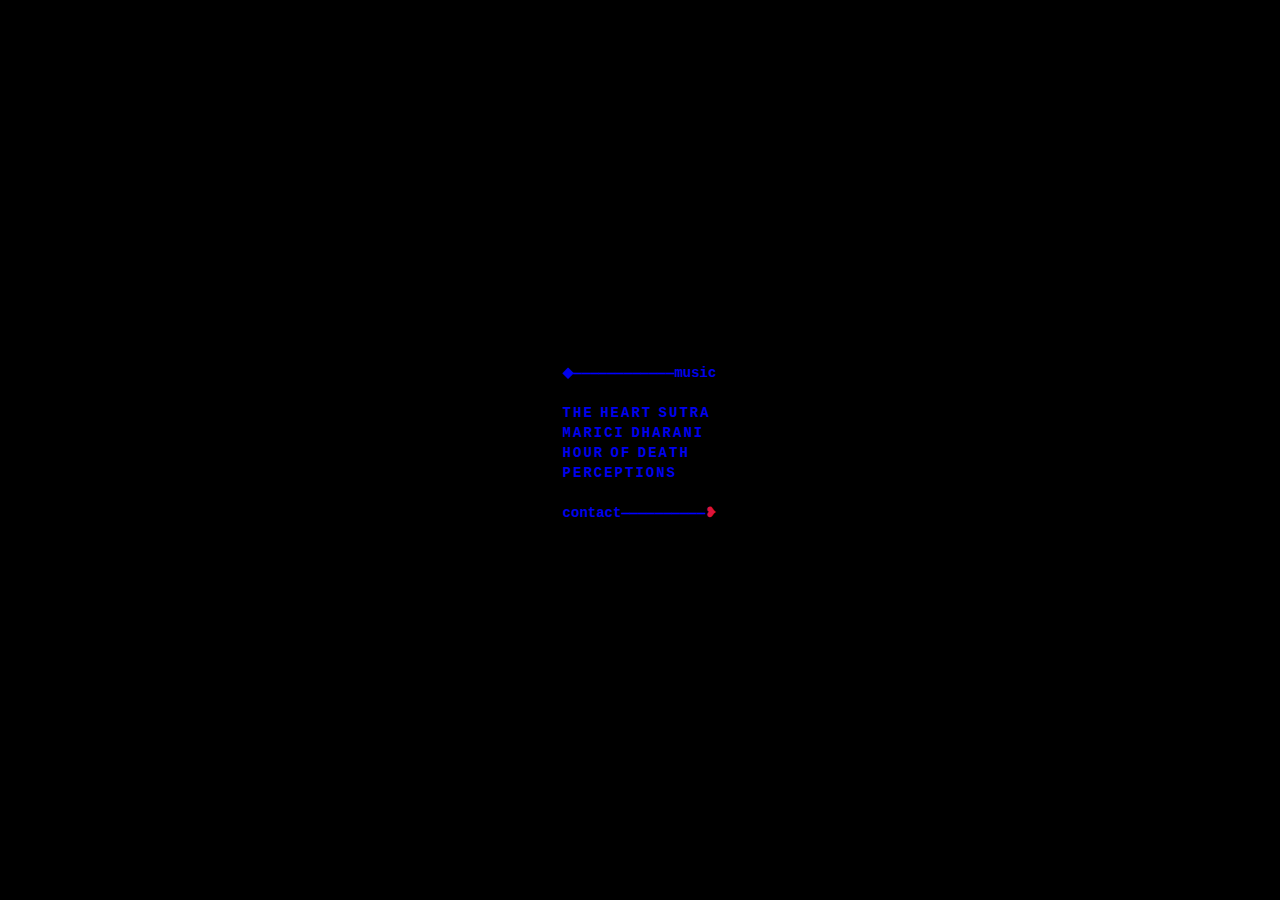
==== index.html @ 96ccdb9e "Update index.html" ====
<!DOCTYPE html>
<html lang="en">
<head>
    <title>miriam's place</title>
    <meta charset="UTF-8">
    <link href="style.css" rel="stylesheet">
    <meta name="theme-color" content="#000000">
    <meta name="author" content="Miriam Bradley Rains">
    <link rel="icon" type="image/png" href="/favicon/favicon-96x96.png" sizes="96x96">
    <link rel="apple-touch-icon" sizes="180x180" href="/favicon/apple-touch-icon.png">
    <link rel="icon" type="image/svg+xml" href="/favicon/favicon.svg">
    <link rel="shortcut icon" href="/favicon/favicon.ico">
    <link rel="manifest" href="/favicon/site.webmanifest">
    <meta name="viewport" content="width=device-width">
    <meta property="og:title" content="miriam's place">
    <meta property="og:url" content="https://miriambradleyrains.net">
    <meta property="og:type" content="website">
</head>
<body>
    <div id="container">
        <div id="header">
            <a href="https://www.lotsawahouse.org/words-of-the-buddha/one-syllable-perfection-of-wisdom" class="rainbow">◆</a><span>————————————</span><a class="fade" href="https://open.spotify.com/playlist/2LdKqtkfeXG8GvkqHmcDCS?si=oSVX8oA4RyCj-a9rJS2U_g">music</a>
        </div>
        <div id="texts">
            <a href="/texts/heartsutra.pdf">THE HEART SUTRA</a><br>
            <a href="https://www.lotsawahouse.org/words-of-the-buddha/marici-dharani">MARICI DHARANI</a><br>
            <a href="https://www.lotsawahouse.org/words-of-the-buddha/sutra-wisdom-hour-of-death">HOUR OF DEATH</a><br>
            <a href="https://www.lotsawahouse.org/words-of-the-buddha/sutra-eleven-perceptions">PERCEPTIONS</a>
        </div>
        <div id="footer">
            <p><a class="fade" href="mailto:me@miriambradleyrains.net">contact</a><span>——————————</span><span style="color: #DC143C;">❥</span></p>
        </div>
    </div>
</body>
</html>
---- style.css ----
html {
    background-color: black;
}

body {
    height: 100vh;
    overflow: hidden;
    font-family: "Courier New";
    line-height: 20px;
    font-weight: bold;
    font-size: 14px;
    color: white;
    margin: 0;
    padding: 0;
}

#container {
    transform: translate(-50%, -50%);
    position: absolute;
    top: 50%;
    left: 50%;
    text-align: left;
}

#header {
    user-select: none;
    white-space: nowrap;
    margin-left: 0px;
    margin-right: 0px;
    margin-top: 0px;
    margin-bottom: 20px;
    color: blue;
}

#texts {
    user-select: none;
    white-space: nowrap;
    word-spacing: -4px;
    letter-spacing: 2px;
    margin-left: 0px;
    margin-right: 0px;
    margin-bottom: 20px;
}

#footer {
    margin-left: 0px;
    margin-right: 0px;
    margin-bottom: 0px;
    user-select: none;
    color: blue;
}

a:hover {
    color: #400000 !important;
}

a:link {
    text-decoration: none;
}

@keyframes fadeInFromBlue {
    0% {
        color: blue;
        opacity: 0;
    }
    100% {
        color: red;
        opacity: 1;
    }
}

@keyframes fadeIn {
    0% {
        opacity: 0;
    }
    100% {
        opacity: 1;
    }
}

#header span, #footer span {
    animation: fadeIn .2s ease-in forwards;
}

a {
    animation: fadeInFromBlue .2s ease-in forwards;
}

.rainbow {
    animation: rainbow .2s infinite linear;
}

.rainbow-color-1 { color: #DC143C; }
.rainbow-color-2 { color: #FF8C00; }
.rainbow-color-3 { color: #FFD700; }
.rainbow-color-4 { color: #00FF00; }
.rainbow-color-5 { color: #1E90FF; }
.rainbow-color-6 { color: #6A5ACD; }
.rainbow-color-7 { color: #9400D3; }
.rainbow-color-8 { color: #C71585; }

@keyframes rainbow {
    0%   { color: #DC143C; }
    14%  { color: #FF8C00; }
    28%  { color: #FFD700; }
    42%  { color: #00FF00; }
    57%  { color: #1E90FF; }
    71%  { color: #6A5ACD; }
    85%  { color: #9400D3; }
    100% { color: #C71585; }
}
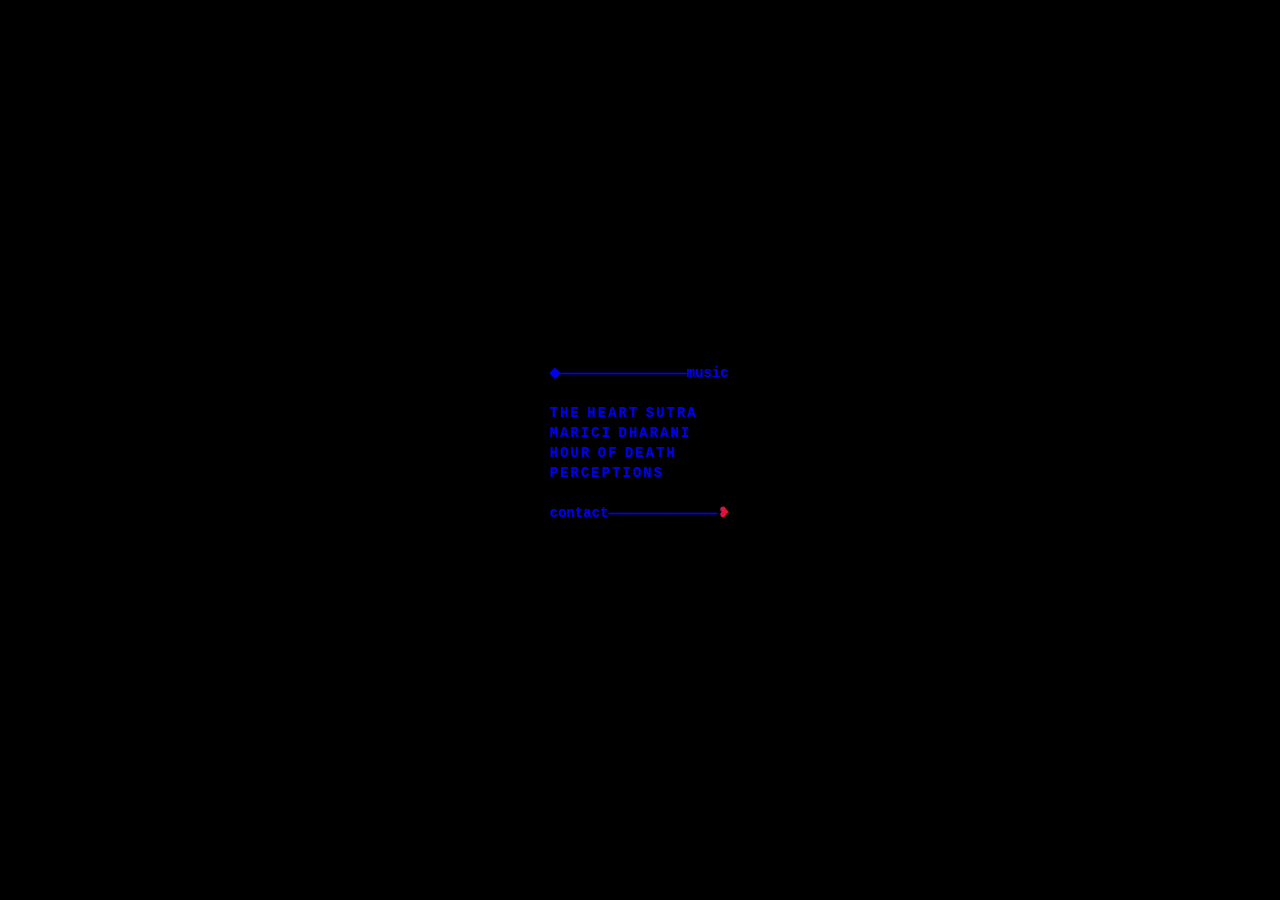
==== commit ec94542b: "Update index.html" ====
--- a/index.html
+++ b/index.html
@@ -19,7 +19,7 @@
 <body>
     <div id="container">
         <div id="header">
-            <a href="https://www.lotsawahouse.org/words-of-the-buddha/one-syllable-perfection-of-wisdom" class="rainbow">◆</a><span>————————————</span><a class="fade" href="https://open.spotify.com/playlist/2LdKqtkfeXG8GvkqHmcDCS?si=oSVX8oA4RyCj-a9rJS2U_g">music</a>
+            <a href="https://www.lotsawahouse.org/words-of-the-buddha/one-syllable-perfection-of-wisdom" class="rainbow">◆</a><span>———————————————</span><a class="fade" href="https://open.spotify.com/playlist/2LdKqtkfeXG8GvkqHmcDCS?si=oSVX8oA4RyCj-a9rJS2U_g">music</a>
         </div>
         <div id="texts">
             <a href="/texts/heartsutra.pdf">THE HEART SUTRA</a><br>
@@ -28,7 +28,7 @@
             <a href="https://www.lotsawahouse.org/words-of-the-buddha/sutra-eleven-perceptions">PERCEPTIONS</a>
         </div>
         <div id="footer">
-            <p><a class="fade" href="mailto:me@miriambradleyrains.net">contact</a><span>——————————</span><span style="color: #DC143C;">❥</span></p>
+            <p><a class="fade" href="mailto:me@miriambradleyrains.net">contact</a><span>—————————————</span><span style="color: #DC143C;">❥</span></p>
         </div>
     </div>
 </body>
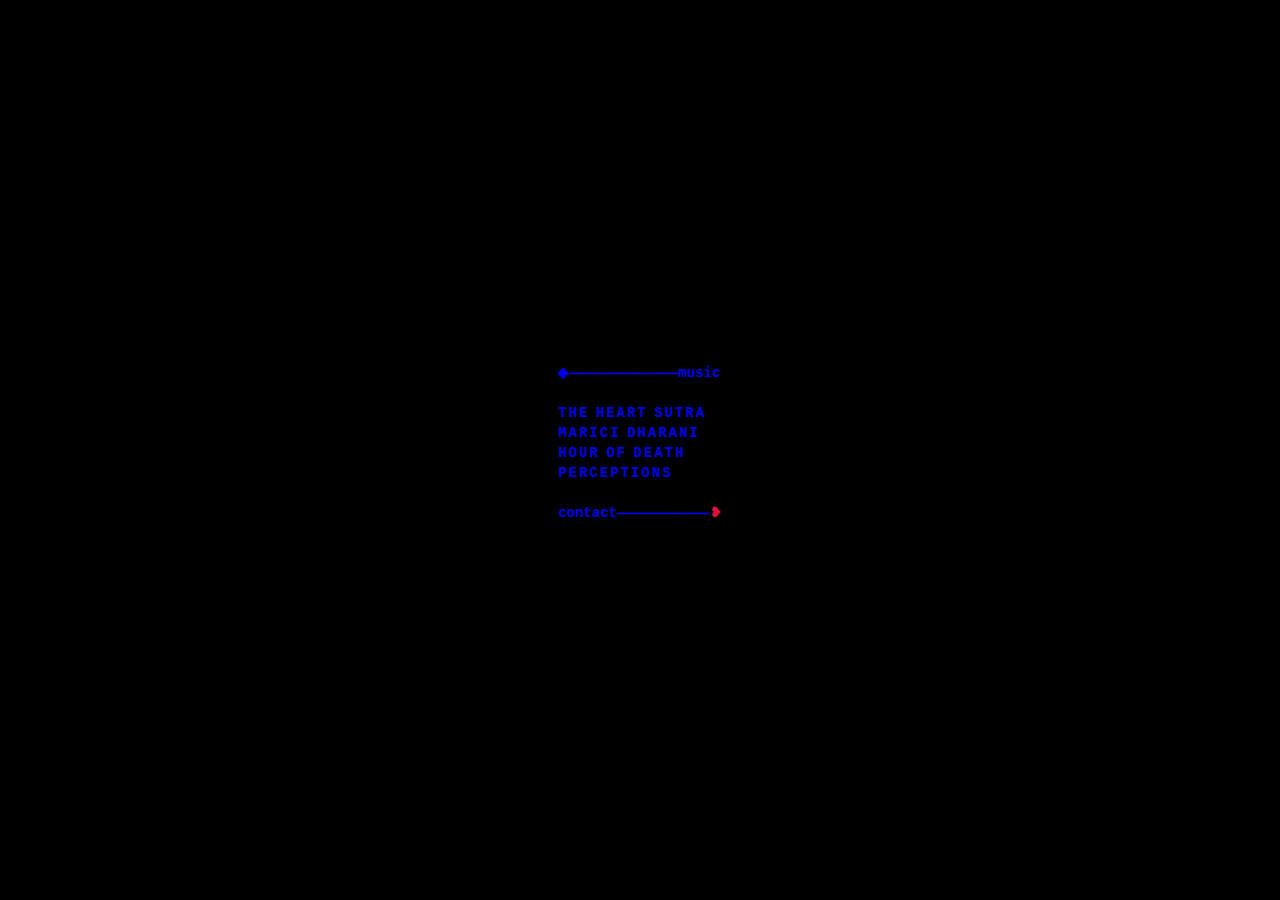
==== commit 7eea81e3: "Update index.html" ====
--- a/index.html
+++ b/index.html
@@ -19,7 +19,7 @@
 <body>
     <div id="container">
         <div id="header">
-            <a href="https://www.lotsawahouse.org/words-of-the-buddha/one-syllable-perfection-of-wisdom" class="rainbow">◆</a><span>———————————————</span><a class="fade" href="https://open.spotify.com/playlist/2LdKqtkfeXG8GvkqHmcDCS?si=oSVX8oA4RyCj-a9rJS2U_g">music</a>
+            <a href="https://www.lotsawahouse.org/words-of-the-buddha/one-syllable-perfection-of-wisdom" class="rainbow">◆</a><span>—————————————</span><a class="fade" href="https://open.spotify.com/playlist/2LdKqtkfeXG8GvkqHmcDCS?si=oSVX8oA4RyCj-a9rJS2U_g">music</a>
         </div>
         <div id="texts">
             <a href="/texts/heartsutra.pdf">THE HEART SUTRA</a><br>
@@ -28,7 +28,7 @@
             <a href="https://www.lotsawahouse.org/words-of-the-buddha/sutra-eleven-perceptions">PERCEPTIONS</a>
         </div>
         <div id="footer">
-            <p><a class="fade" href="mailto:me@miriambradleyrains.net">contact</a><span>—————————————</span><span style="color: #DC143C;">❥</span></p>
+            <p><a class="fade" href="mailto:me@miriambradleyrains.net">contact</a><span>———————————</span><span style="color: #DC143C;">❥</span></p>
         </div>
     </div>
 </body>
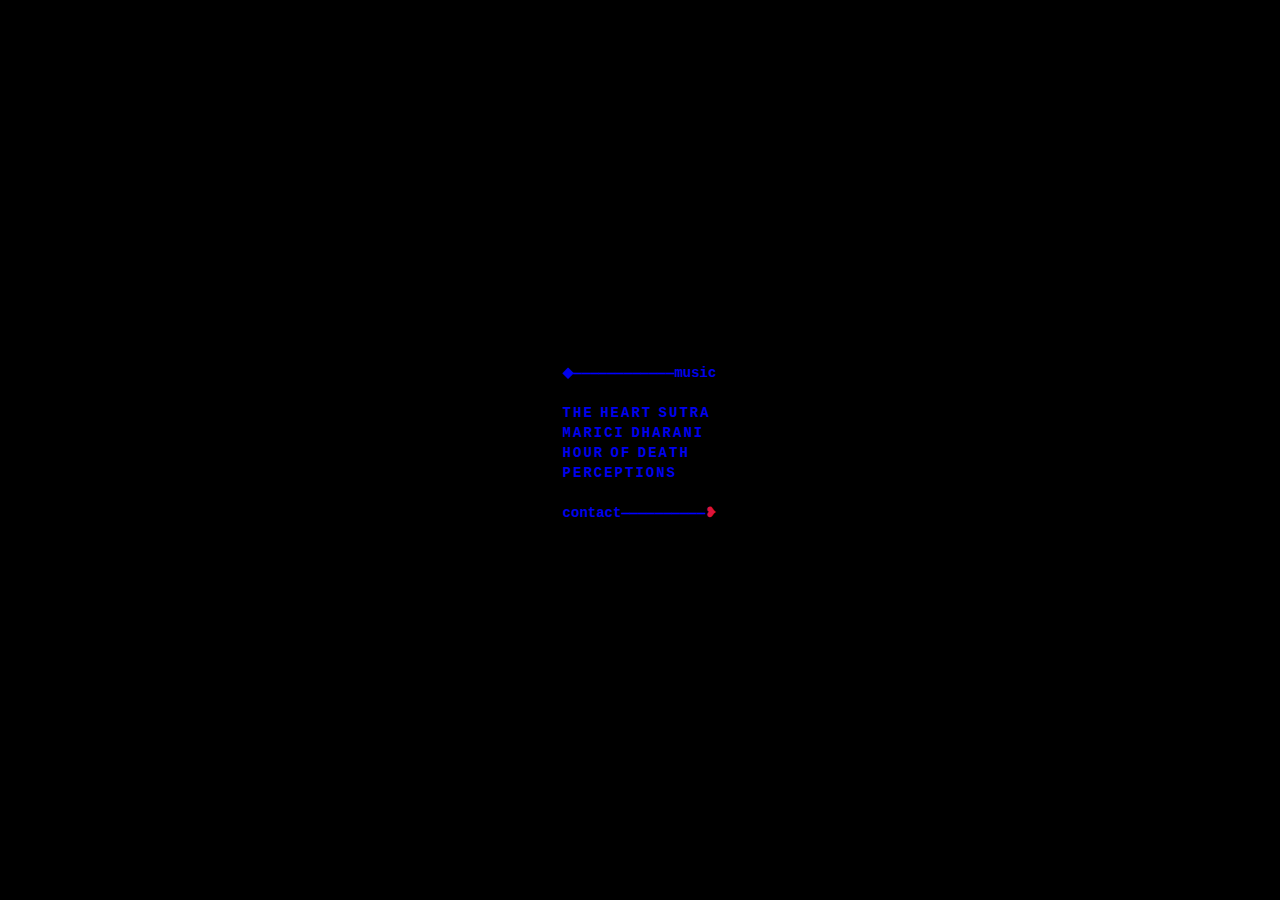
==== commit 712c9c61: "Update index.html" ====
--- a/index.html
+++ b/index.html
@@ -19,7 +19,7 @@
 <body>
     <div id="container">
         <div id="header">
-            <a href="https://www.lotsawahouse.org/words-of-the-buddha/one-syllable-perfection-of-wisdom" class="rainbow">◆</a><span>—————————————</span><a class="fade" href="https://open.spotify.com/playlist/2LdKqtkfeXG8GvkqHmcDCS?si=oSVX8oA4RyCj-a9rJS2U_g">music</a>
+            <a href="https://www.lotsawahouse.org/words-of-the-buddha/one-syllable-perfection-of-wisdom" class="rainbow">◆</a><span>————————————</span><a class="fade" href="https://open.spotify.com/playlist/2LdKqtkfeXG8GvkqHmcDCS?si=oSVX8oA4RyCj-a9rJS2U_g">music</a>
         </div>
         <div id="texts">
             <a href="/texts/heartsutra.pdf">THE HEART SUTRA</a><br>
@@ -28,7 +28,7 @@
             <a href="https://www.lotsawahouse.org/words-of-the-buddha/sutra-eleven-perceptions">PERCEPTIONS</a>
         </div>
         <div id="footer">
-            <p><a class="fade" href="mailto:me@miriambradleyrains.net">contact</a><span>———————————</span><span style="color: #DC143C;">❥</span></p>
+            <p><a class="fade" href="mailto:me@miriambradleyrains.net">contact</a><span>——————————</span><span style="color: #DC143C;">❥</span></p>
         </div>
     </div>
 </body>
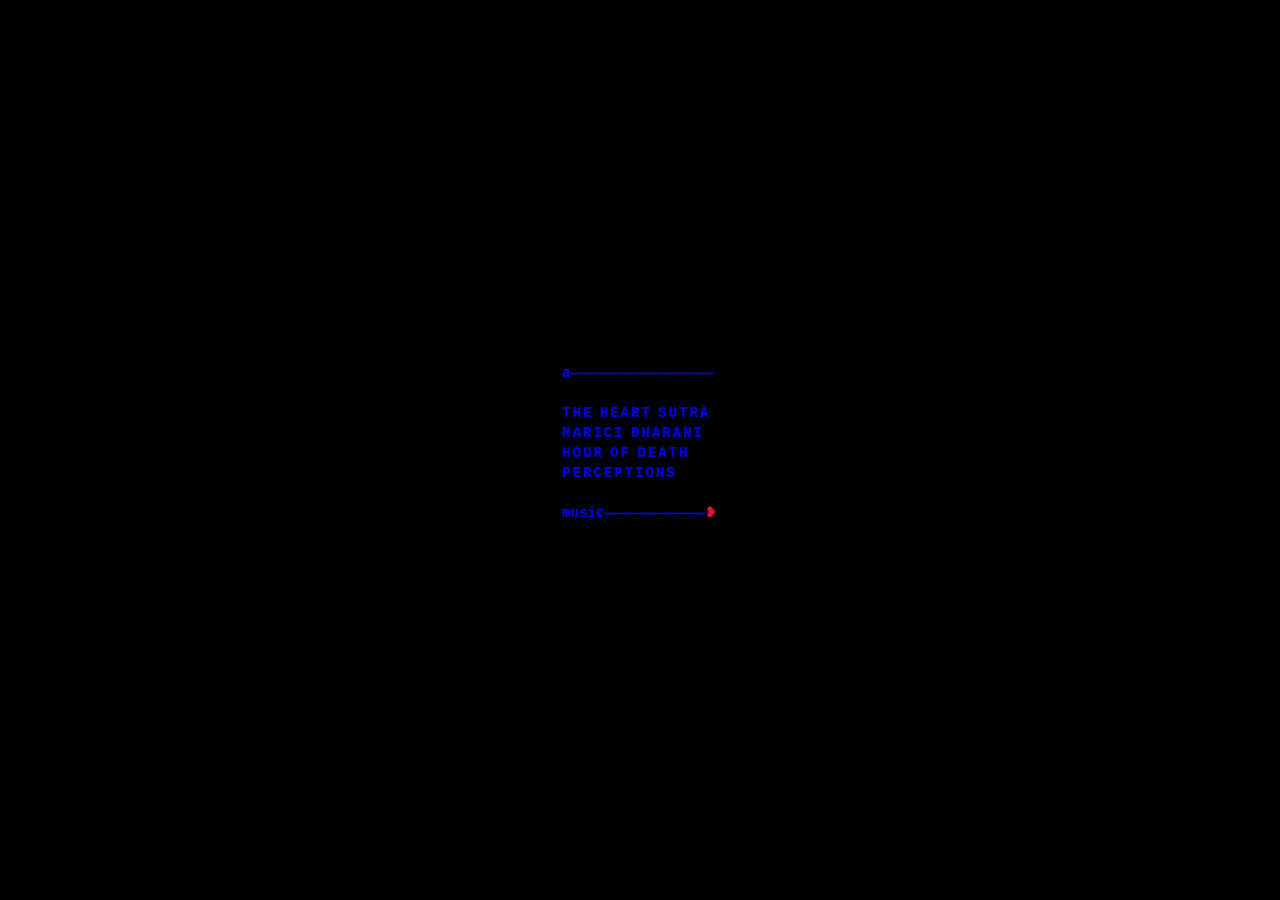
==== commit b625f9d5: "Update index.html" ====
--- a/index.html
+++ b/index.html
@@ -19,7 +19,7 @@
 <body>
     <div id="container">
         <div id="header">
-            <a href="https://www.lotsawahouse.org/words-of-the-buddha/one-syllable-perfection-of-wisdom" class="rainbow">◆</a><span>————————————</span><a class="fade" href="https://open.spotify.com/playlist/2LdKqtkfeXG8GvkqHmcDCS?si=oSVX8oA4RyCj-a9rJS2U_g">music</a>
+            <a href="https://www.lotsawahouse.org/words-of-the-buddha/one-syllable-perfection-of-wisdom" class="rainbow">a</a><span>—————————————————</span>
         </div>
         <div id="texts">
             <a href="/texts/heartsutra.pdf">THE HEART SUTRA</a><br>
@@ -28,7 +28,7 @@
             <a href="https://www.lotsawahouse.org/words-of-the-buddha/sutra-eleven-perceptions">PERCEPTIONS</a>
         </div>
         <div id="footer">
-            <p><a class="fade" href="mailto:me@miriambradleyrains.net">contact</a><span>——————————</span><span style="color: #DC143C;">❥</span></p>
+            <p><a class="fade" href="https://open.spotify.com/playlist/2LdKqtkfeXG8GvkqHmcDCS?si=oSVX8oA4RyCj-a9rJS2U_g">music</a><span>————————————</span><span style="color: #DC143C;">❥</span></p>
         </div>
     </div>
 </body>
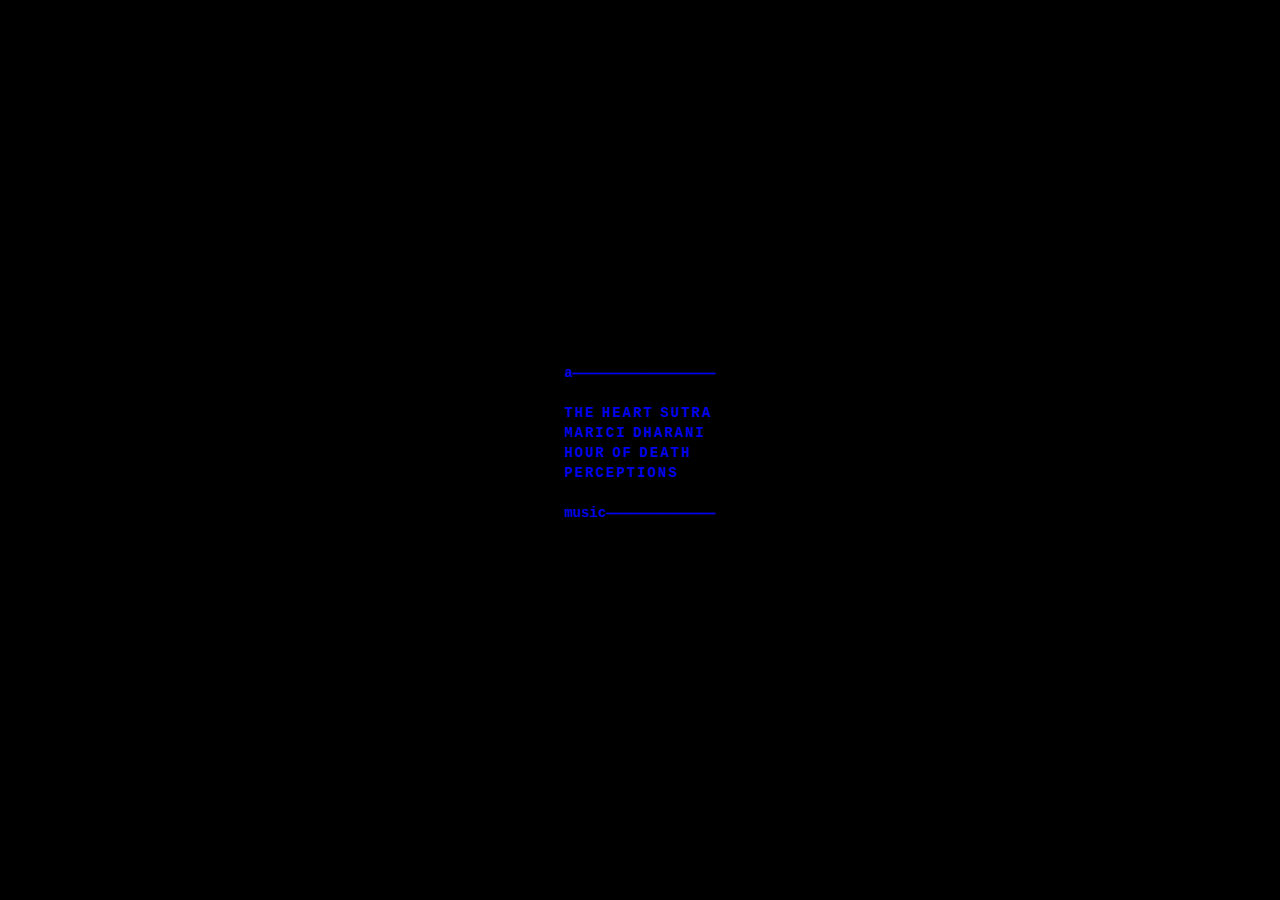
==== commit b60d3c2d: "Update index.html" ====
--- a/index.html
+++ b/index.html
@@ -28,7 +28,7 @@
             <a href="https://www.lotsawahouse.org/words-of-the-buddha/sutra-eleven-perceptions">PERCEPTIONS</a>
         </div>
         <div id="footer">
-            <p><a class="fade" href="https://open.spotify.com/playlist/2LdKqtkfeXG8GvkqHmcDCS?si=oSVX8oA4RyCj-a9rJS2U_g">music</a><span>————————————</span><span style="color: #DC143C;">❥</span></p>
+            <p><a class="fade" href="https://open.spotify.com/playlist/2LdKqtkfeXG8GvkqHmcDCS?si=oSVX8oA4RyCj-a9rJS2U_g">music</a><span>—————————————</span></p>
         </div>
     </div>
 </body>
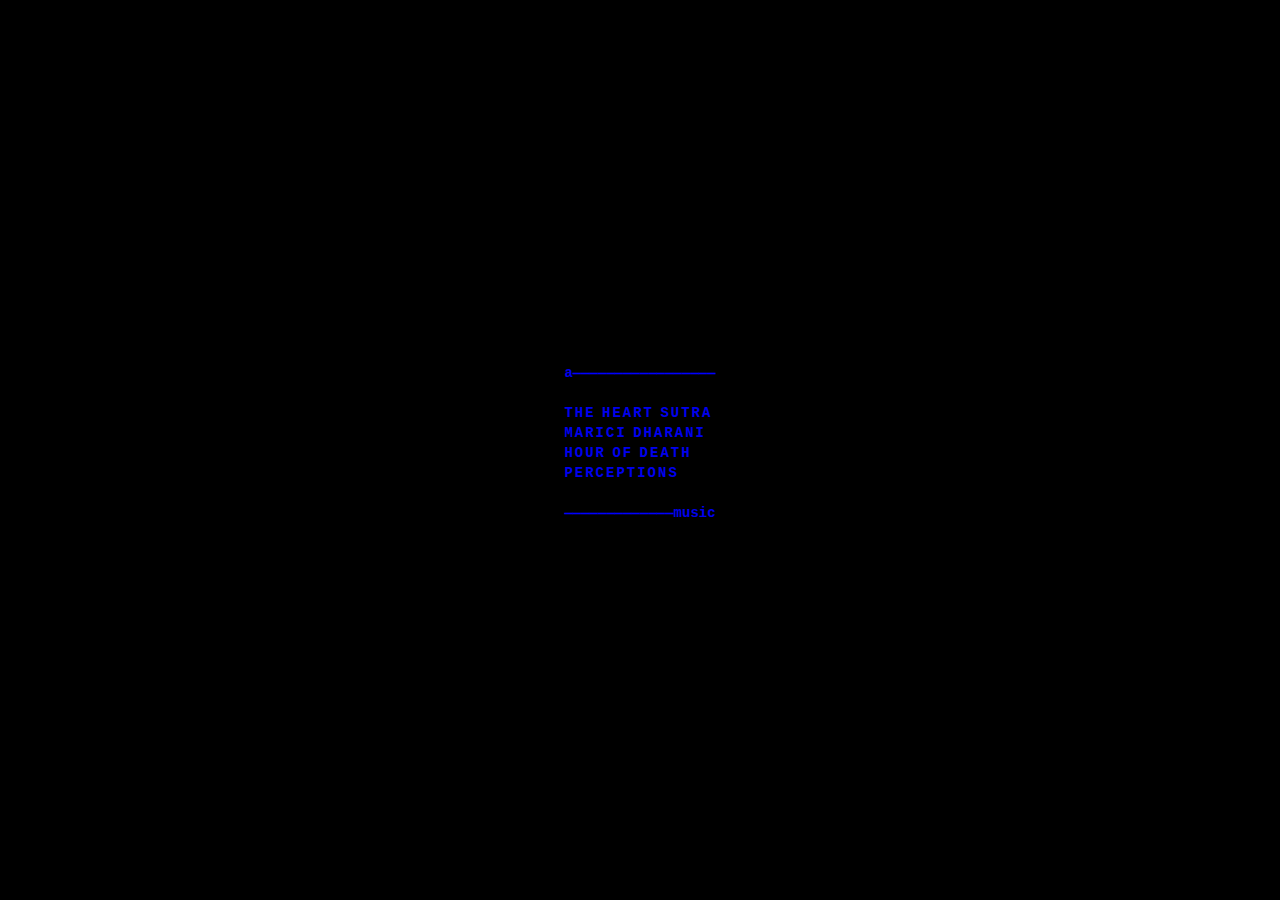
==== commit 317d8741: "Update index.html" ====
--- a/index.html
+++ b/index.html
@@ -28,7 +28,7 @@
             <a href="https://www.lotsawahouse.org/words-of-the-buddha/sutra-eleven-perceptions">PERCEPTIONS</a>
         </div>
         <div id="footer">
-            <p><a class="fade" href="https://open.spotify.com/playlist/2LdKqtkfeXG8GvkqHmcDCS?si=oSVX8oA4RyCj-a9rJS2U_g">music</a><span>—————————————</span></p>
+            <p><span>—————————————</span><a class="fade" href="https://open.spotify.com/playlist/2LdKqtkfeXG8GvkqHmcDCS?si=oSVX8oA4RyCj-a9rJS2U_g">music</a></p>
         </div>
     </div>
 </body>
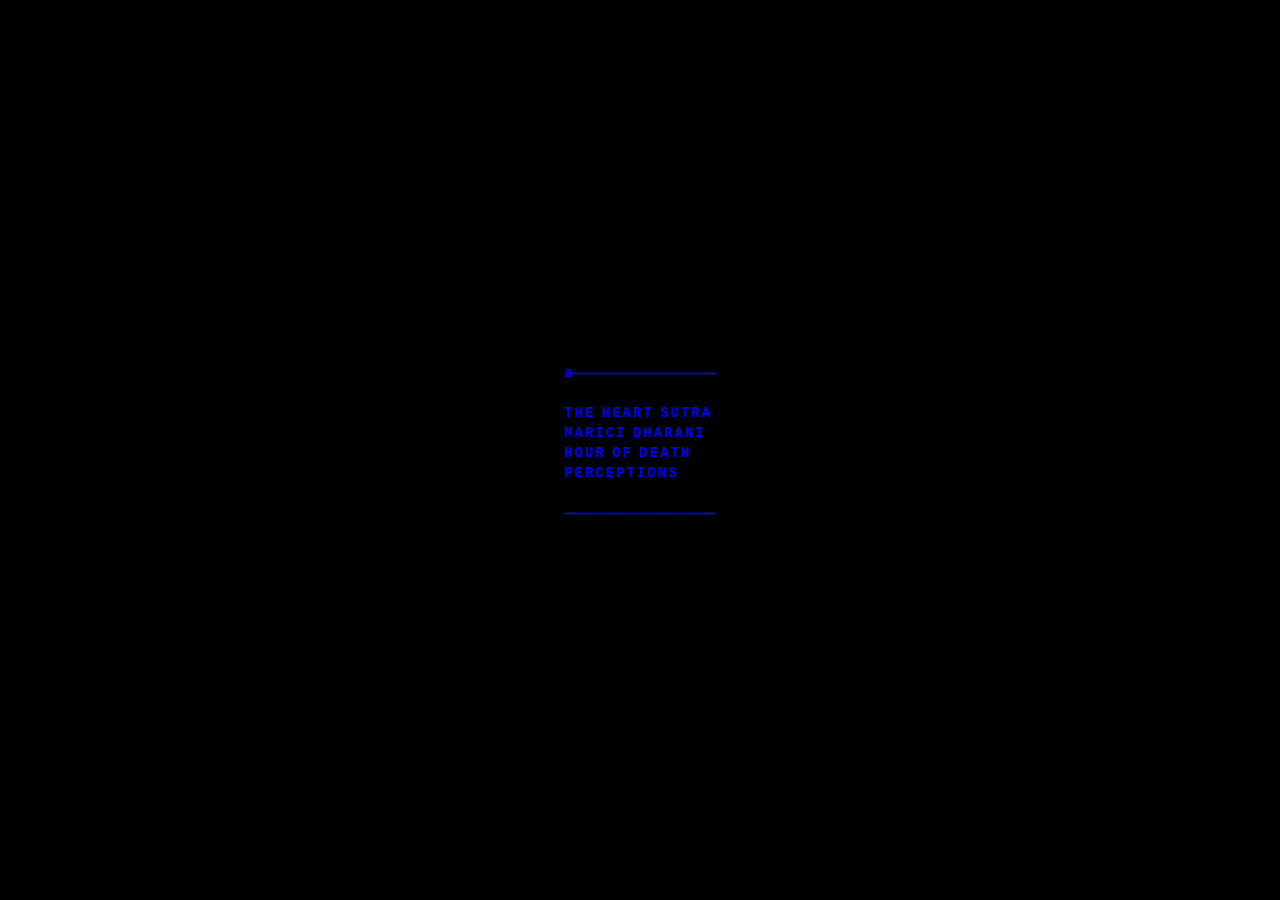
==== commit d08b0631: "Update index.html" ====
--- a/index.html
+++ b/index.html
@@ -28,7 +28,7 @@
             <a href="https://www.lotsawahouse.org/words-of-the-buddha/sutra-eleven-perceptions">PERCEPTIONS</a>
         </div>
         <div id="footer">
-            <p><span>—————————————</span><a class="fade" href="https://open.spotify.com/playlist/2LdKqtkfeXG8GvkqHmcDCS?si=oSVX8oA4RyCj-a9rJS2U_g">music</a></p>
+            <p><span>——————————————————</span></p>
         </div>
     </div>
 </body>
